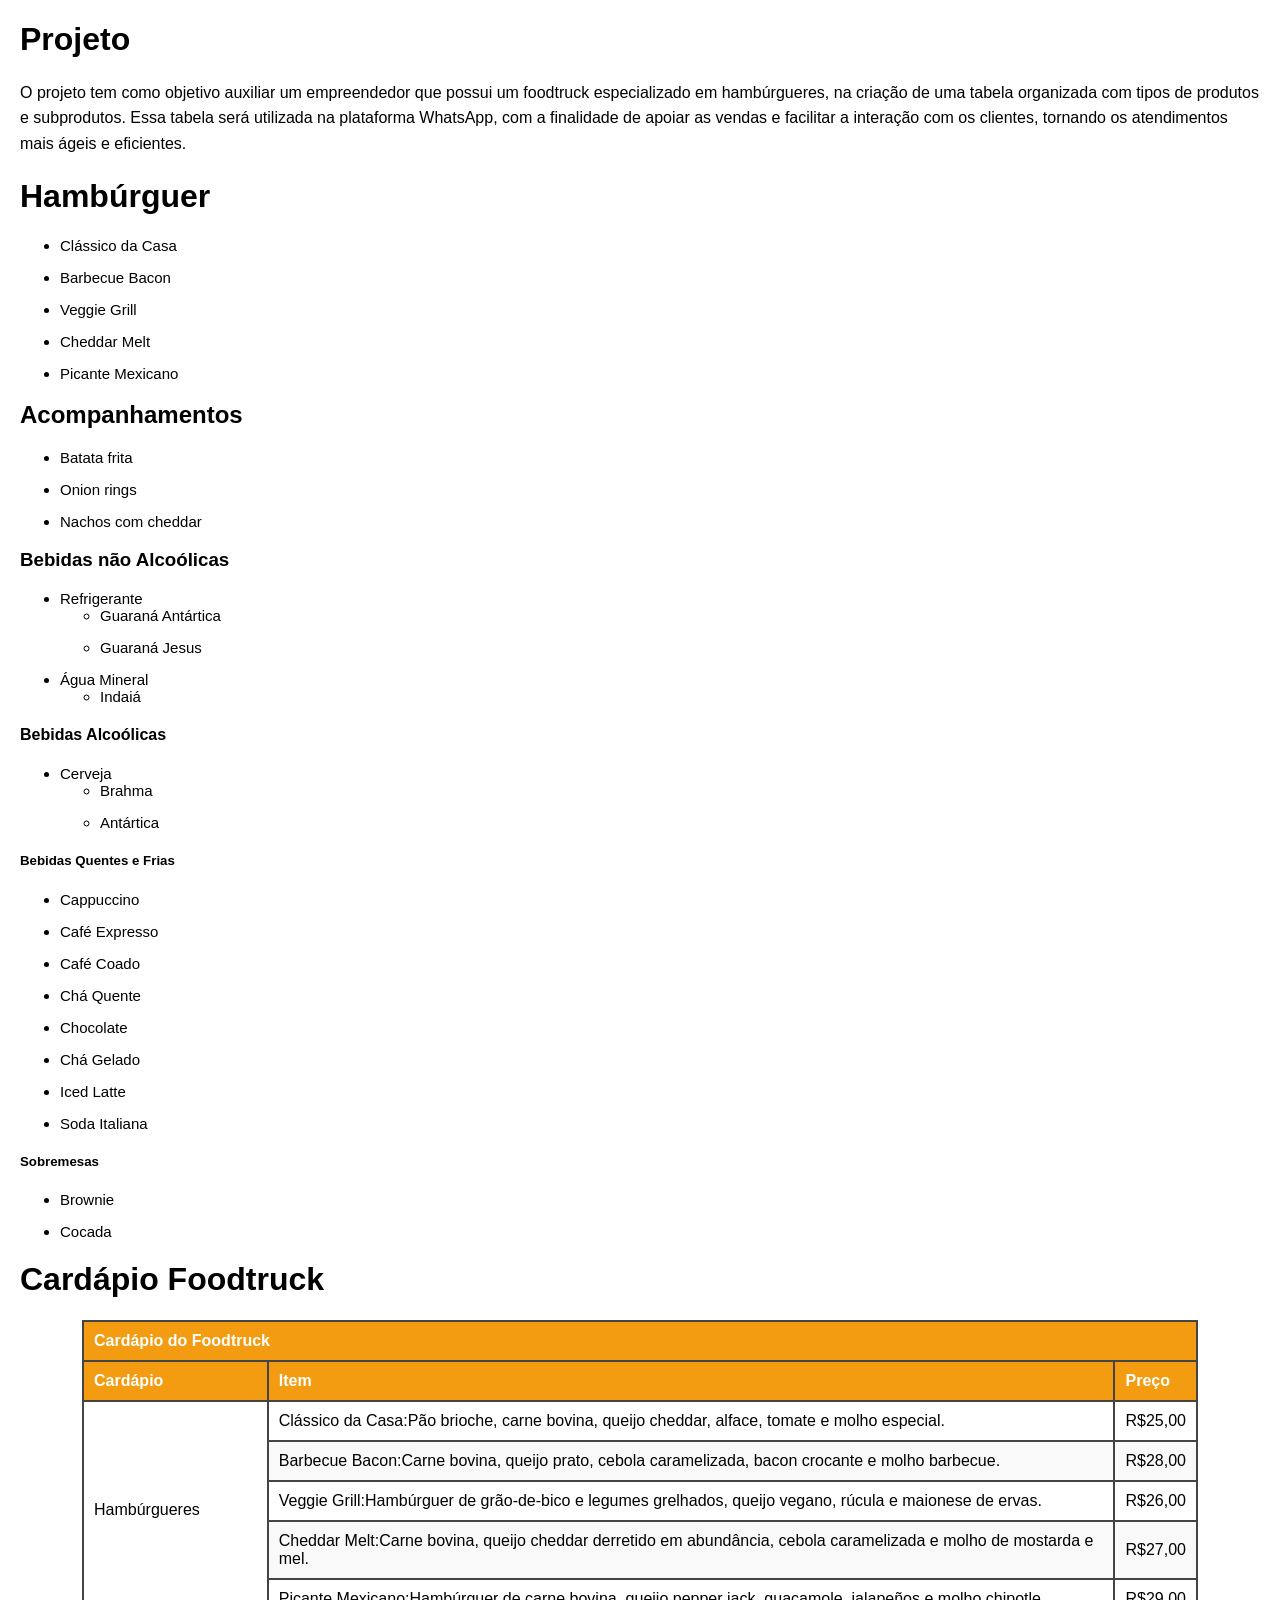
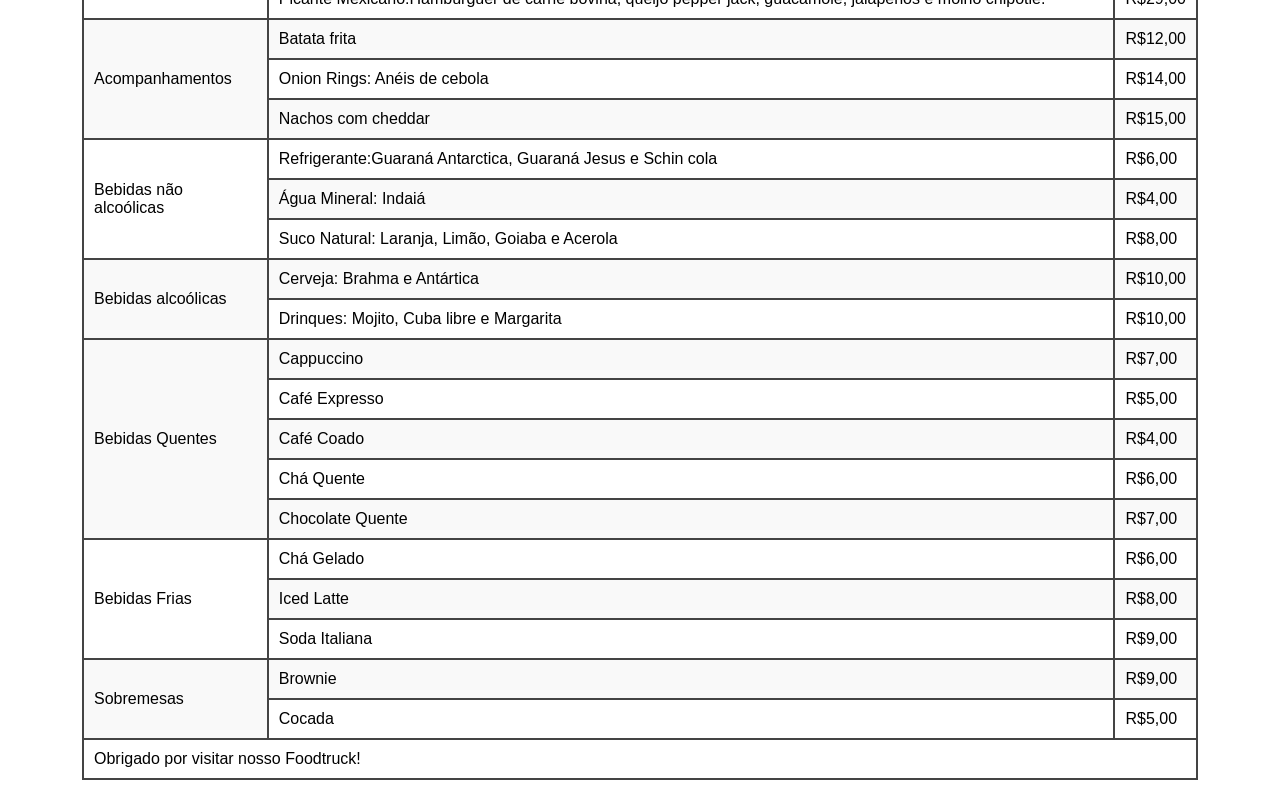
==== index.html @ adc03955 "Update index.html" ====
<!DOCTYPE html>
<html lang="pt-br">
<head>
    <meta charset="UTF-8">
    <meta name="viewport" content="width=device-width, initial-scale=1.0">
    <title>Meu projeto</title>
    <link rel="stylesheet" href="index.css">
</head>
<body>
    <h1>Projeto</h1>
    <div>
        <p>O projeto tem como objetivo auxiliar um empreendedor que possui um foodtruck especializado em hambúrgueres, na criação de uma tabela organizada com tipos de produtos e subprodutos. Essa tabela será utilizada na plataforma WhatsApp, com a finalidade de apoiar as vendas e facilitar a interação com os clientes, tornando os atendimentos mais ágeis e eficientes.</p>
    </div>

    <div>
        <h1>Hambúrguer</h1>
        <ul>
            <li>Clássico da Casa</li>
            <li>Barbecue Bacon</li>
            <li>Veggie Grill</li>
            <li>Cheddar Melt</li>
            <li>Picante Mexicano</li>
        </ul>
    </div>

    <div>
        <h2>Acompanhamentos</h2>
        <ul>
            <li>Batata frita</li>
            <li>Onion rings</li>
            <li>Nachos com cheddar</li>
        </ul>
    </div>

    <div>
        <h3>Bebidas não Alcoólicas</h3>
        <ul>
            <li>Refrigerante
                <ul>
                    <li>Guaraná Antártica</li>
                    <li>Guaraná Jesus</li>
                </ul>
            </li>
            <li>Água Mineral
                <ul>
                    <li>Indaiá</li>
                </ul>
            </li>
        </ul>
    </div>

    <div>
        <h4>Bebidas Alcoólicas</h4>
        <ul>
            <li>Cerveja
                <ul>
                    <li>Brahma</li>
                    <li>Antártica</li>
                </ul>
            </li>
        </ul>
    </div>

    <div>
        <h5>Bebidas Quentes e Frias</h5>
        <ul>
            <li>Cappuccino</li>
            <li>Café Expresso</li>
            <li>Café Coado</li>
            <li>Chá Quente</li>
            <li>Chocolate</li>
            <li>Chá Gelado</li>
            <li>Iced Latte</li>
            <li>Soda Italiana</li>
        </ul>
    </div>

    <div>
        <h5>Sobremesas</h5>
        <ul>
            <li>Brownie</li>
            <li>Cocada</li>
        </ul>
    </div>

    <h1>Cardápio Foodtruck</h1>
<table border="1" cellpadding="8" cellspacing="0" width="100%">
    <thead>
        <tr>
            <th colspan="3">Cardápio do Foodtruck</th>
        </tr>
        <tr>
            <th>Cardápio</th>
            <th>Item</th>
            <th>Preço</th>
        </tr>
    </thead>
    <tbody>
        <tr>
            <td rowspan="5">Hambúrgueres</td>
            <td>Clássico da Casa:Pão brioche, carne bovina, queijo cheddar, alface, tomate e molho especial.</td>
            <td>R$25,00</td>
        </tr>
        <tr><td>Barbecue Bacon:Carne bovina, queijo prato, cebola caramelizada, bacon crocante e molho barbecue.</td>
        <td>R$28,00</td></tr>
        <tr><td>Veggie Grill:Hambúrguer de grão-de-bico e legumes grelhados, queijo vegano, rúcula e maionese de ervas.</td>
        <td>R$26,00</td></tr>
        <tr><td>Cheddar Melt:Carne bovina, queijo cheddar derretido em abundância, cebola caramelizada e molho de mostarda e mel.</td>
        <td>R$27,00</td></tr>
        <tr><td>Picante Mexicano:Hambúrguer de carne bovina, queijo pepper jack, guacamole, jalapeños e molho chipotle.</td>
         <td>R$29,00</td></tr>
        <tr>
         <td rowspan="3">Acompanhamentos</td>
            <td>Batata frita</td>
            <td>R$12,00</td>
        </tr>
        <tr><td>Onion Rings: Anéis de cebola</td>
            <td>R$14,00</td></tr>
        <tr><td>Nachos com cheddar</td>
            <td>R$15,00</td></tr>
                <tr>
            <td rowspan="3">Bebidas não alcoólicas</td>
            <td>Refrigerante:Guaraná Antarctica, Guaraná Jesus e Schin cola</td>
            <td>R$6,00</td>
        </tr>
        <tr><td>Água Mineral: Indaiá</td>
            <td>R$4,00</td></tr>
        <tr><td>Suco Natural: Laranja, Limão, Goiaba e Acerola</td>
            <td>R$8,00</td></tr>
        
        
        <tr>
            <td rowspan="2">Bebidas alcoólicas</td>
            <td>Cerveja: Brahma e Antártica</td>
            <td>R$10,00</td>
        </tr>
        <tr><td>Drinques: Mojito, Cuba libre e Margarita</td>
            <td>R$10,00</td></tr>

            <tr>
            <td rowspan="5">Bebidas Quentes</td>
            <td>Cappuccino</td>
            <td>R$7,00</td>
        </tr>
        <tr><td>Café Expresso</td>
            <td>R$5,00</td></tr>
        <tr><td>Café Coado</td>
            <td>R$4,00</td></tr>
        <tr><td>Chá Quente</td>
            <td>R$6,00</td></tr>
        <tr><td>Chocolate Quente</td>
            <td>R$7,00</td></tr>

            <tr>
            <td rowspan="3">Bebidas Frias</td>
            <td>Chá Gelado</td>
            <td>R$6,00</td>
        </tr>
        <tr><td>Iced Latte</td>
            <td>R$8,00</td></tr>
        <tr><td>Soda Italiana</td>
            <td>R$9,00</td></tr>

            <tr>
            <td rowspan="2">Sobremesas</td>
            <td>Brownie</td>
            <td>R$9,00</td>
        </tr>
        <tr><td>Cocada</td>
            <td>R$5,00</td></tr>
    </tbody>
    <tfoot>
        <tr>
            <td colspan="3">Obrigado por visitar nosso Foodtruck!</td>
        </tr>
    </tfoot>
</table>

</body>
</html>
---- index.css ----
body {
  font-family: Arial, Helvetica, sans-serif; 
  background-color:white; 
  margin: 20px;
  color: #000000; 
}


{h1, h2, h3, h4, h5 
  font-family: 'Trebuchet MS', Arial, sans-serif; 
  font-size: 18px;
  color: #2c3e50; 
  text-transform: uppercase; 
  margin-bottom: 10px; 
}


p {
  font-size: 16px;
  line-height: 1.6;
  margin-bottom: 15px;
}


li {
  font-size: 15px;
  margin-bottom: 15px;
}

/* Tabelas */
table {
  width: 90%;
  margin: 20px auto;
  border-collapse: collapse; 
  font-size: 16px;
}

th, td {
  border: 2px solid #444; 
  padding: 10px;
  text-align: left;
}

th {
  background-color: #f39c12;
  color: #fff;
  font-weight: bold;
}

tr:nth-child(even) {
  background-color: #f9f9f9; 
}

tr:hover {
  background-color: #ffeaa7; 
}
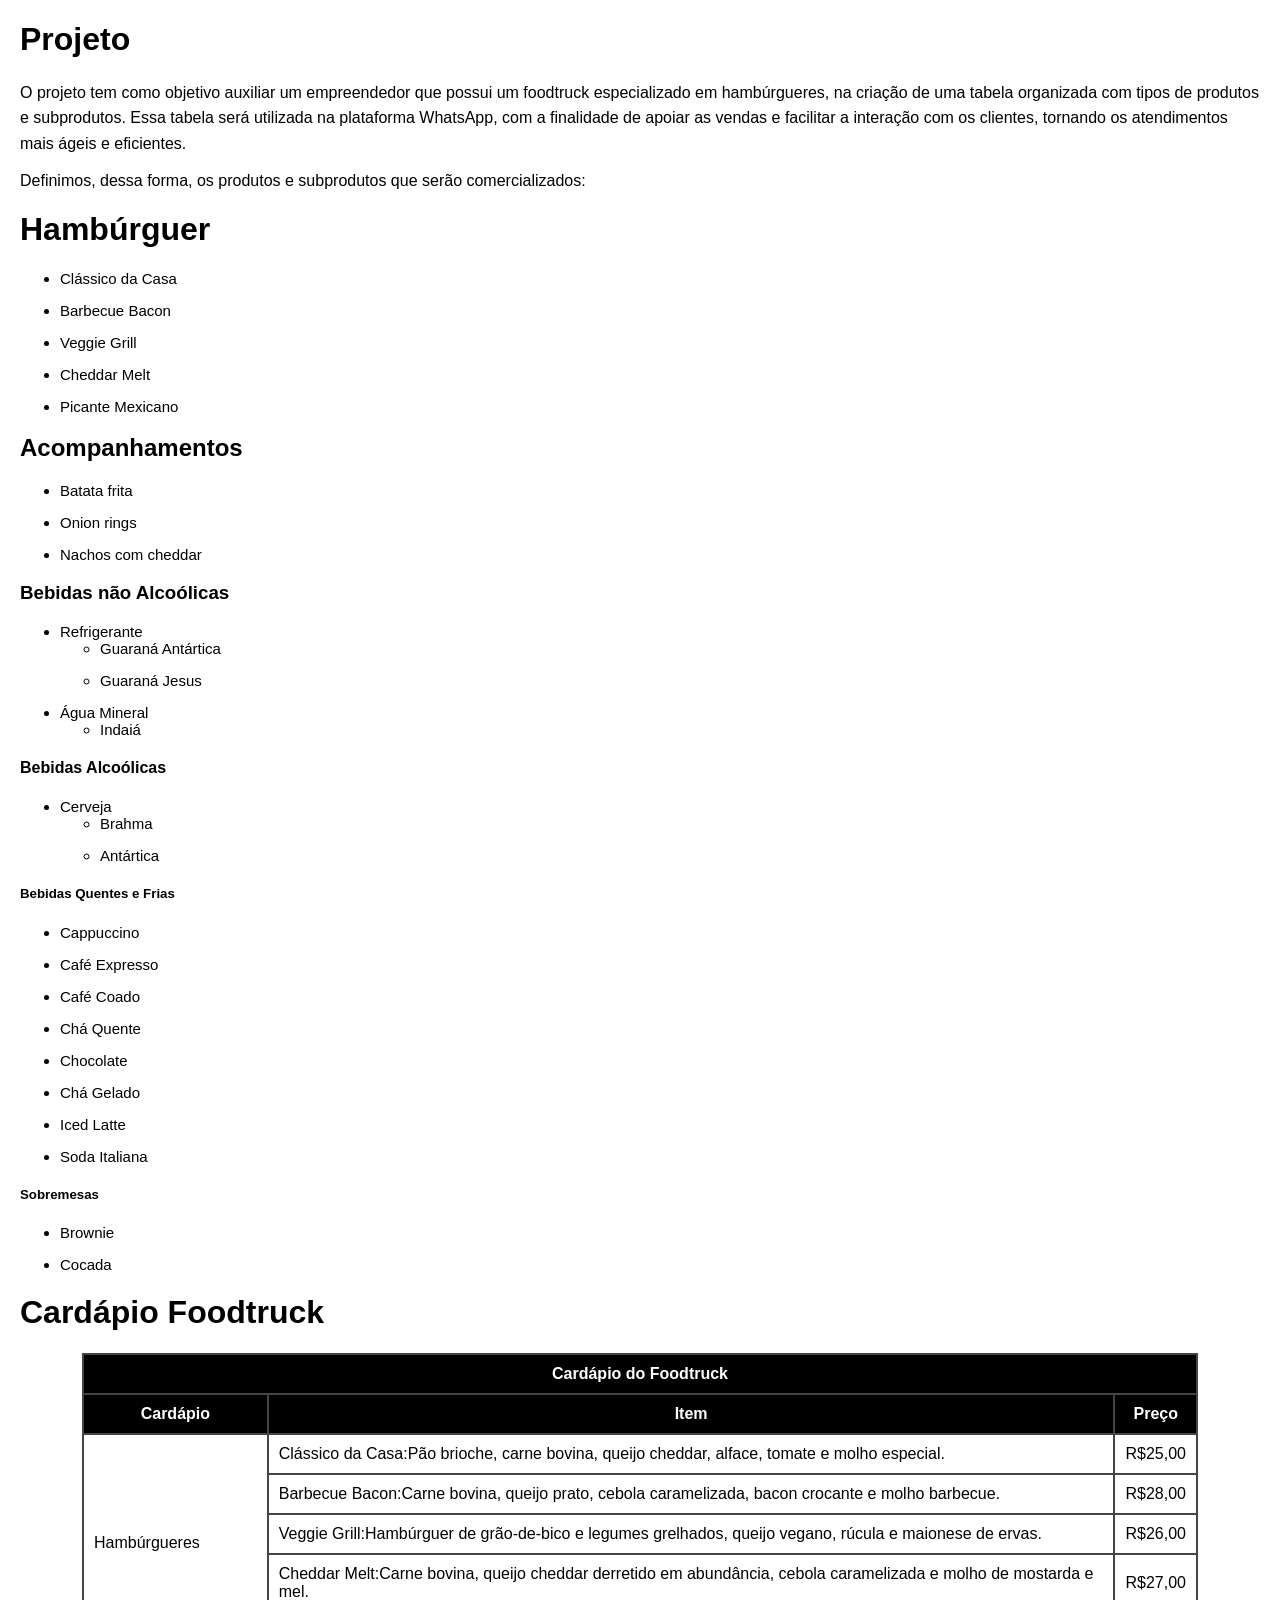
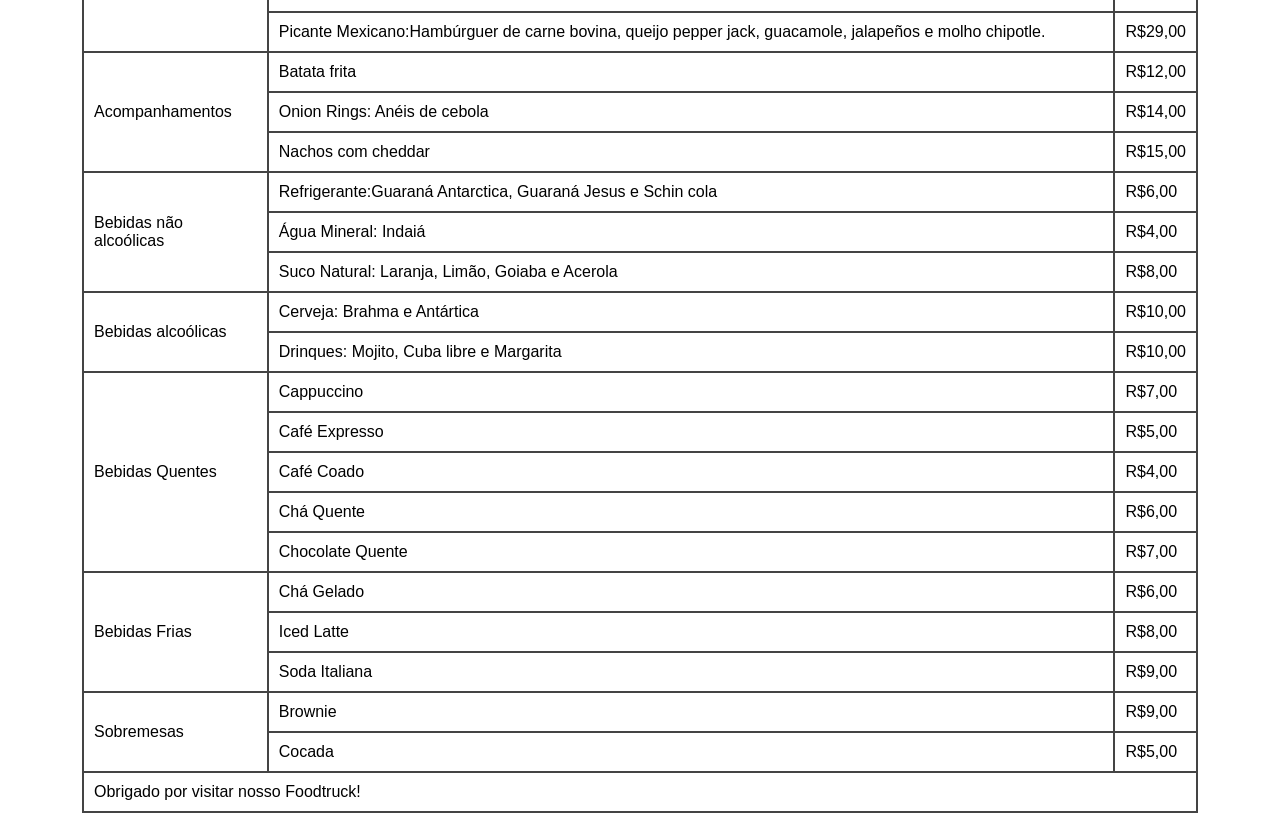
==== commit c69c135d: "Update index.html" ====
--- a/index.html
+++ b/index.html
@@ -11,7 +11,9 @@
     <div>
         <p>O projeto tem como objetivo auxiliar um empreendedor que possui um foodtruck especializado em hambúrgueres, na criação de uma tabela organizada com tipos de produtos e subprodutos. Essa tabela será utilizada na plataforma WhatsApp, com a finalidade de apoiar as vendas e facilitar a interação com os clientes, tornando os atendimentos mais ágeis e eficientes.</p>
     </div>
-
+    <div>
+        Definimos, dessa forma, os produtos e subprodutos que serão comercializados:
+    </div>
     <div>
         <h1>Hambúrguer</h1>
         <ul>
--- a/index.css
+++ b/index.css
@@ -35,20 +35,26 @@
   font-size: 16px;
 }
 
-th, td {
+th {
   border: 2px solid #444; 
   padding: 10px;
-  text-align: left;
+  text-align: center; 
+}
+
+td {
+  border: 2px solid #444; 
+  padding: 10px;
+  text-align: left;   
 }
 
 th {
-  background-color: #f39c12;
+  background-color: #000;
   color: #fff;
   font-weight: bold;
 }
 
 tr:nth-child(even) {
-  background-color: #f9f9f9; 
+  background-color: #tranparent; 
 }
 
 tr:hover {
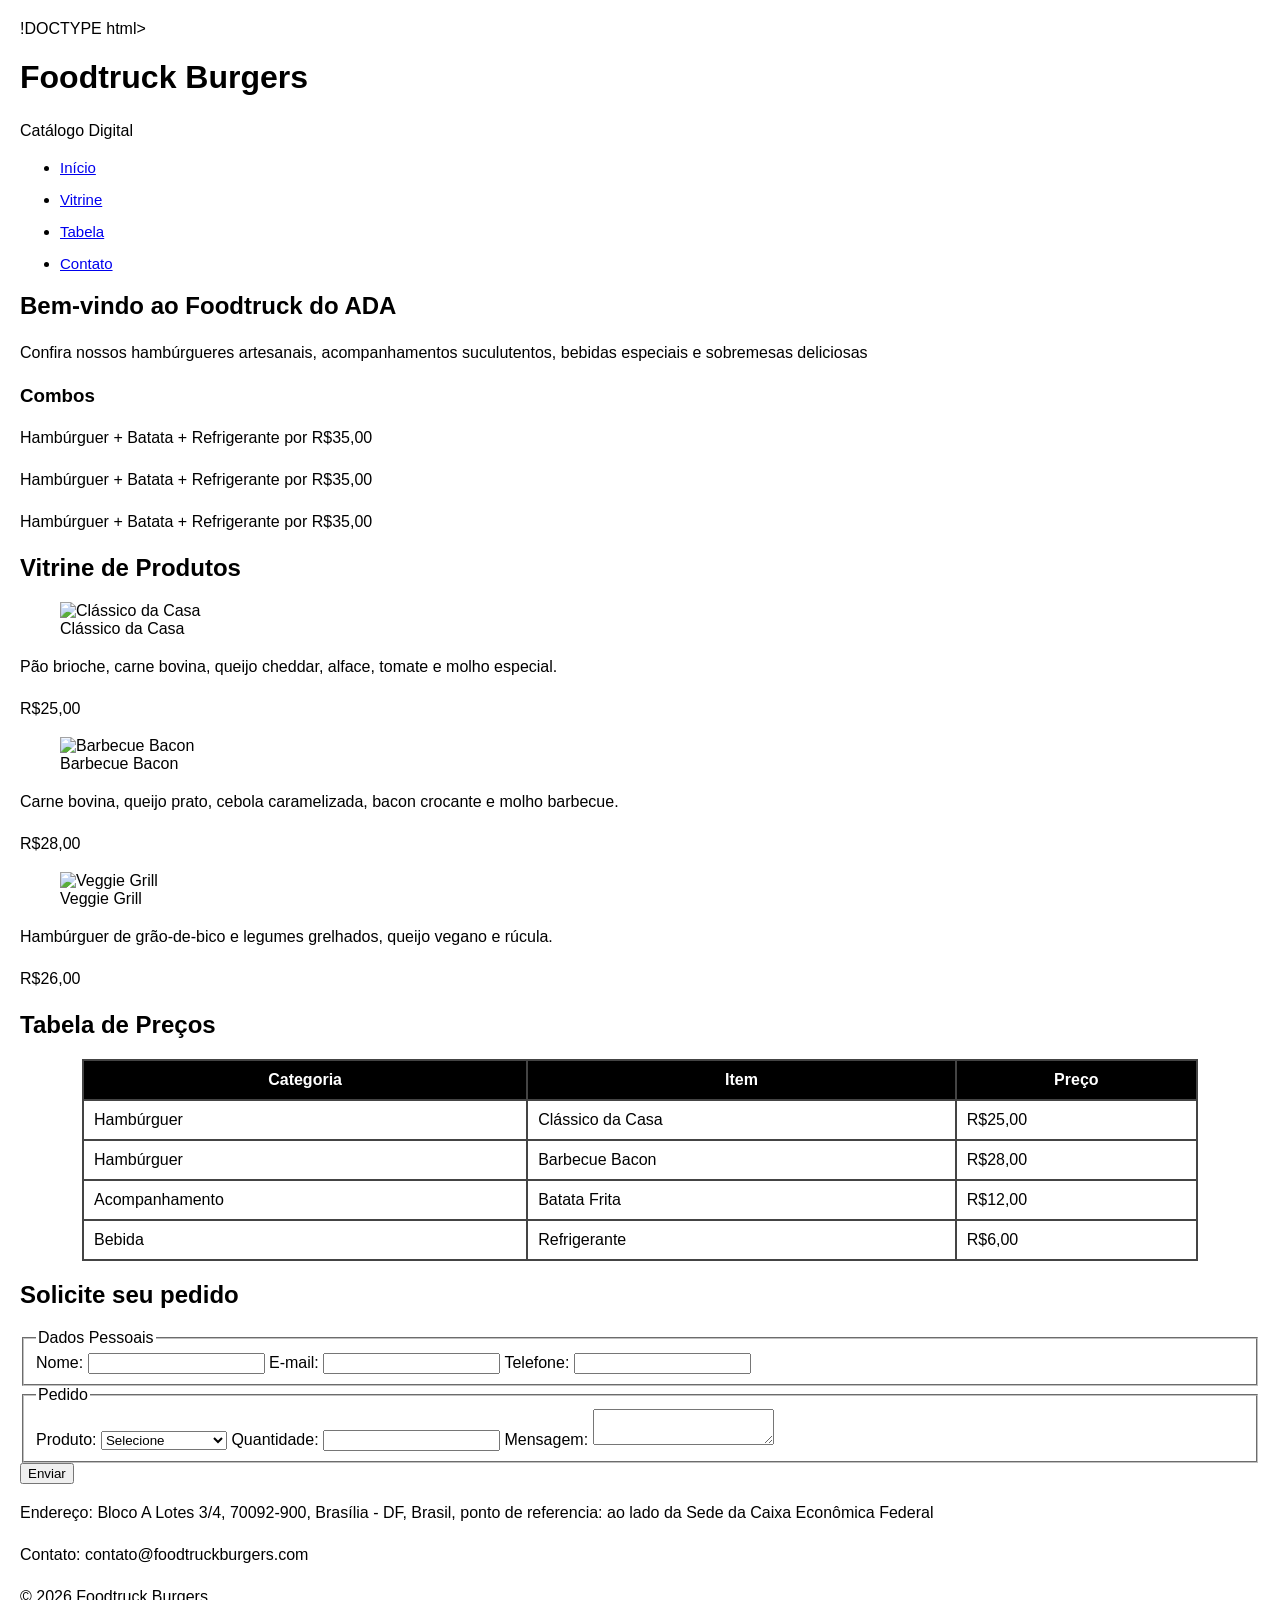
==== commit e397e687: "Update index.html" ====
--- a/index.html
+++ b/index.html
@@ -1,182 +1,148 @@
-<!DOCTYPE html>
-<html lang="pt-br">
+!DOCTYPE html>
+<html lang="pt-BR">
 <head>
-    <meta charset="UTF-8">
-    <meta name="viewport" content="width=device-width, initial-scale=1.0">
-    <title>Meu projeto</title>
-    <link rel="stylesheet" href="index.css">
+  <meta charset="UTF-8">
+  <meta name="viewport" content="width=device-width, initial-scale=1.0">
+  <meta name="description" content="Catálogo digital do Foodtruck Burgers. Confira hambúrgueres, acompanhamentos, bebidas e sobremesas.">
+  <title>Catálogo Digital - Foodtruck Burgers</title>
+  <link rel="stylesheet" href="index.css">
 </head>
 <body>
-    <h1>Projeto</h1>
-    <div>
-        <p>O projeto tem como objetivo auxiliar um empreendedor que possui um foodtruck especializado em hambúrgueres, na criação de uma tabela organizada com tipos de produtos e subprodutos. Essa tabela será utilizada na plataforma WhatsApp, com a finalidade de apoiar as vendas e facilitar a interação com os clientes, tornando os atendimentos mais ágeis e eficientes.</p>
-    </div>
-    <div>
-        Definimos, dessa forma, os produtos e subprodutos que serão comercializados:
-    </div>
-    <div>
-        <h1>Hambúrguer</h1>
-        <ul>
-            <li>Clássico da Casa</li>
-            <li>Barbecue Bacon</li>
-            <li>Veggie Grill</li>
-            <li>Cheddar Melt</li>
-            <li>Picante Mexicano</li>
-        </ul>
-    </div>
+  <header>
+    <h1>Foodtruck Burgers</h1>
+    <p>Catálogo Digital</p>
+  </header>
 
-    <div>
-        <h2>Acompanhamentos</h2>
-        <ul>
-            <li>Batata frita</li>
-            <li>Onion rings</li>
-            <li>Nachos com cheddar</li>
-        </ul>
-    </div>
+  <nav>
+    <ul>
+      <li><a href="#inicio">Início</a></li>
+      <li><a href="#vitrine">Vitrine</a></li>
+      <li><a href="#tabela">Tabela</a></li>
+      <li><a href="#contato">Contato</a></li>
+    </ul>
+  </nav>
 
-    <div>
-        <h3>Bebidas não Alcoólicas</h3>
-        <ul>
-            <li>Refrigerante
-                <ul>
-                    <li>Guaraná Antártica</li>
-                    <li>Guaraná Jesus</li>
-                </ul>
-            </li>
-            <li>Água Mineral
-                <ul>
-                    <li>Indaiá</li>
-                </ul>
-            </li>
-        </ul>
-    </div>
+  <main>
+    <section id="inicio">
+      <h2>Bem-vindo ao Foodtruck do ADA</h2>
+      <p>Confira nossos hambúrgueres artesanais, acompanhamentos suculutentos, bebidas especiais e sobremesas deliciosas </p>
+    </section>
 
-    <div>
-        <h4>Bebidas Alcoólicas</h4>
-        <ul>
-            <li>Cerveja
-                <ul>
-                    <li>Brahma</li>
-                    <li>Antártica</li>
-                </ul>
-            </li>
-        </ul>
-    </div>
+    <aside>
+      <h3>Combos</h3>
+      <p>Hambúrguer + Batata + Refrigerante por R$35,00</p>
+      <p>Hambúrguer + Batata + Refrigerante por R$35,00</p>
+      <p>Hambúrguer + Batata + Refrigerante por R$35,00</p>
+    </aside>
+    </aside>
 
-    <div>
-        <h5>Bebidas Quentes e Frias</h5>
-        <ul>
-            <li>Cappuccino</li>
-            <li>Café Expresso</li>
-            <li>Café Coado</li>
-            <li>Chá Quente</li>
-            <li>Chocolate</li>
-            <li>Chá Gelado</li>
-            <li>Iced Latte</li>
-            <li>Soda Italiana</li>
-        </ul>
-    </div>
+    <section id="vitrine">
+      <h2>Vitrine de Produtos</h2>
+      <div class="produtos">
+        <article class="card">
+          <figure>
+            <img src="img/classico.jpg.webp" alt="Clássico da Casa">
+            <figcaption>Clássico da Casa</figcaption>
+          </figure>
+          <p>Pão brioche, carne bovina, queijo cheddar, alface, tomate e molho especial.</p>
+          <p class="preco">R$25,00</p>
+        </article>
+        <article class="card">
+          <figure>
+            <img src="img/classico.jpg.webp" alt="Barbecue Bacon">
+            <figcaption>Barbecue Bacon</figcaption>
+          </figure>
+          <p>Carne bovina, queijo prato, cebola caramelizada, bacon crocante e molho barbecue.</p>
+          <p class="preco">R$28,00</p>
+        </article>
+        <article class="card">
+          <figure>
+            <img src="img/classico.jpg.webp" alt="Veggie Grill">
+            <figcaption>Veggie Grill</figcaption>
+          </figure>
+          <p>Hambúrguer de grão-de-bico e legumes grelhados, queijo vegano e rúcula.</p>
+          <p class="preco">R$26,00</p>
+        </article>
+        <!-- Adicione mais cards até ter pelo menos 6 -->
+      </div>
+    </section>
 
-    <div>
-        <h5>Sobremesas</h5>
-        <ul>
-            <li>Brownie</li>
-            <li>Cocada</li>
-        </ul>
-    </div>
-
-    <h1>Cardápio Foodtruck</h1>
-<table border="1" cellpadding="8" cellspacing="0" width="100%">
-    <thead>
-        <tr>
-            <th colspan="3">Cardápio do Foodtruck</th>
-        </tr>
-        <tr>
-            <th>Cardápio</th>
+    <section id="tabela">
+      <h2>Tabela de Preços</h2>
+      <table>
+        <thead>
+          <tr>
+            <th>Categoria</th>
             <th>Item</th>
             <th>Preço</th>
-        </tr>
-    </thead>
-    <tbody>
-        <tr>
-            <td rowspan="5">Hambúrgueres</td>
-            <td>Clássico da Casa:Pão brioche, carne bovina, queijo cheddar, alface, tomate e molho especial.</td>
+          </tr>
+        </thead>
+        <tbody>
+          <tr>
+            <td>Hambúrguer</td>
+            <td>Clássico da Casa</td>
             <td>R$25,00</td>
-        </tr>
-        <tr><td>Barbecue Bacon:Carne bovina, queijo prato, cebola caramelizada, bacon crocante e molho barbecue.</td>
-        <td>R$28,00</td></tr>
-        <tr><td>Veggie Grill:Hambúrguer de grão-de-bico e legumes grelhados, queijo vegano, rúcula e maionese de ervas.</td>
-        <td>R$26,00</td></tr>
-        <tr><td>Cheddar Melt:Carne bovina, queijo cheddar derretido em abundância, cebola caramelizada e molho de mostarda e mel.</td>
-        <td>R$27,00</td></tr>
-        <tr><td>Picante Mexicano:Hambúrguer de carne bovina, queijo pepper jack, guacamole, jalapeños e molho chipotle.</td>
-         <td>R$29,00</td></tr>
-        <tr>
-         <td rowspan="3">Acompanhamentos</td>
-            <td>Batata frita</td>
+          </tr>
+          <tr>
+            <td>Hambúrguer</td>
+            <td>Barbecue Bacon</td>
+            <td>R$28,00</td>
+          </tr>
+          <tr>
+            <td>Acompanhamento</td>
+            <td>Batata Frita</td>
             <td>R$12,00</td>
-        </tr>
-        <tr><td>Onion Rings: Anéis de cebola</td>
-            <td>R$14,00</td></tr>
-        <tr><td>Nachos com cheddar</td>
-            <td>R$15,00</td></tr>
-                <tr>
-            <td rowspan="3">Bebidas não alcoólicas</td>
-            <td>Refrigerante:Guaraná Antarctica, Guaraná Jesus e Schin cola</td>
+          </tr>
+          <tr>
+            <td>Bebida</td>
+            <td>Refrigerante</td>
             <td>R$6,00</td>
-        </tr>
-        <tr><td>Água Mineral: Indaiá</td>
-            <td>R$4,00</td></tr>
-        <tr><td>Suco Natural: Laranja, Limão, Goiaba e Acerola</td>
-            <td>R$8,00</td></tr>
-        
-        
-        <tr>
-            <td rowspan="2">Bebidas alcoólicas</td>
-            <td>Cerveja: Brahma e Antártica</td>
-            <td>R$10,00</td>
-        </tr>
-        <tr><td>Drinques: Mojito, Cuba libre e Margarita</td>
-            <td>R$10,00</td></tr>
+          </tr>
+        </tbody>
+      </table>
+    </section>
 
-            <tr>
-            <td rowspan="5">Bebidas Quentes</td>
-            <td>Cappuccino</td>
-            <td>R$7,00</td>
-        </tr>
-        <tr><td>Café Expresso</td>
-            <td>R$5,00</td></tr>
-        <tr><td>Café Coado</td>
-            <td>R$4,00</td></tr>
-        <tr><td>Chá Quente</td>
-            <td>R$6,00</td></tr>
-        <tr><td>Chocolate Quente</td>
-            <td>R$7,00</td></tr>
+    <section id="contato">
+      <h2>Solicite seu pedido</h2>
+      <form>
+        <fieldset>
+          <legend>Dados Pessoais</legend>
+          <label for="nome">Nome:</label>
+          <input id="nome" type="text" required>
 
-            <tr>
-            <td rowspan="3">Bebidas Frias</td>
-            <td>Chá Gelado</td>
-            <td>R$6,00</td>
-        </tr>
-        <tr><td>Iced Latte</td>
-            <td>R$8,00</td></tr>
-        <tr><td>Soda Italiana</td>
-            <td>R$9,00</td></tr>
+          <label for="email">E-mail:</label>
+          <input id="email" type="email" required>
 
-            <tr>
-            <td rowspan="2">Sobremesas</td>
-            <td>Brownie</td>
-            <td>R$9,00</td>
-        </tr>
-        <tr><td>Cocada</td>
-            <td>R$5,00</td></tr>
-    </tbody>
-    <tfoot>
-        <tr>
-            <td colspan="3">Obrigado por visitar nosso Foodtruck!</td>
-        </tr>
-    </tfoot>
-</table>
+          <label for="telefone">Telefone:</label>
+          <input id="telefone" type="tel">
+        </fieldset>
 
+        <fieldset>
+          <legend>Pedido</legend>
+          <label for="produto">Produto:</label>
+          <select id="produto" required>
+            <option value="">Selecione</option>
+            <option>Clássico da Casa</option>
+            <option>Barbecue Bacon</option>
+            <option>Veggie Grill</option>
+          </select>
+
+          <label for="quantidade">Quantidade:</label>
+          <input id="quantidade" type="number">
+
+          <label for="mensagem">Mensagem:</label>
+          <textarea id="mensagem"></textarea>
+        </fieldset>
+
+        <button type="submit">Enviar</button>
+      </form>
+    </section>
+  </main>
+
+  <footer>
+    <p>Endereço: Bloco A Lotes 3/4, 70092-900, Brasília - DF, Brasil, ponto de referencia: ao lado da Sede da Caixa Econômica Federal</p>
+    <p>Contato: contato@foodtruckburgers.com</p>
+    <p>&copy; 2026 Foodtruck Burgers</p>
+  </footer>
 </body>
 </html>
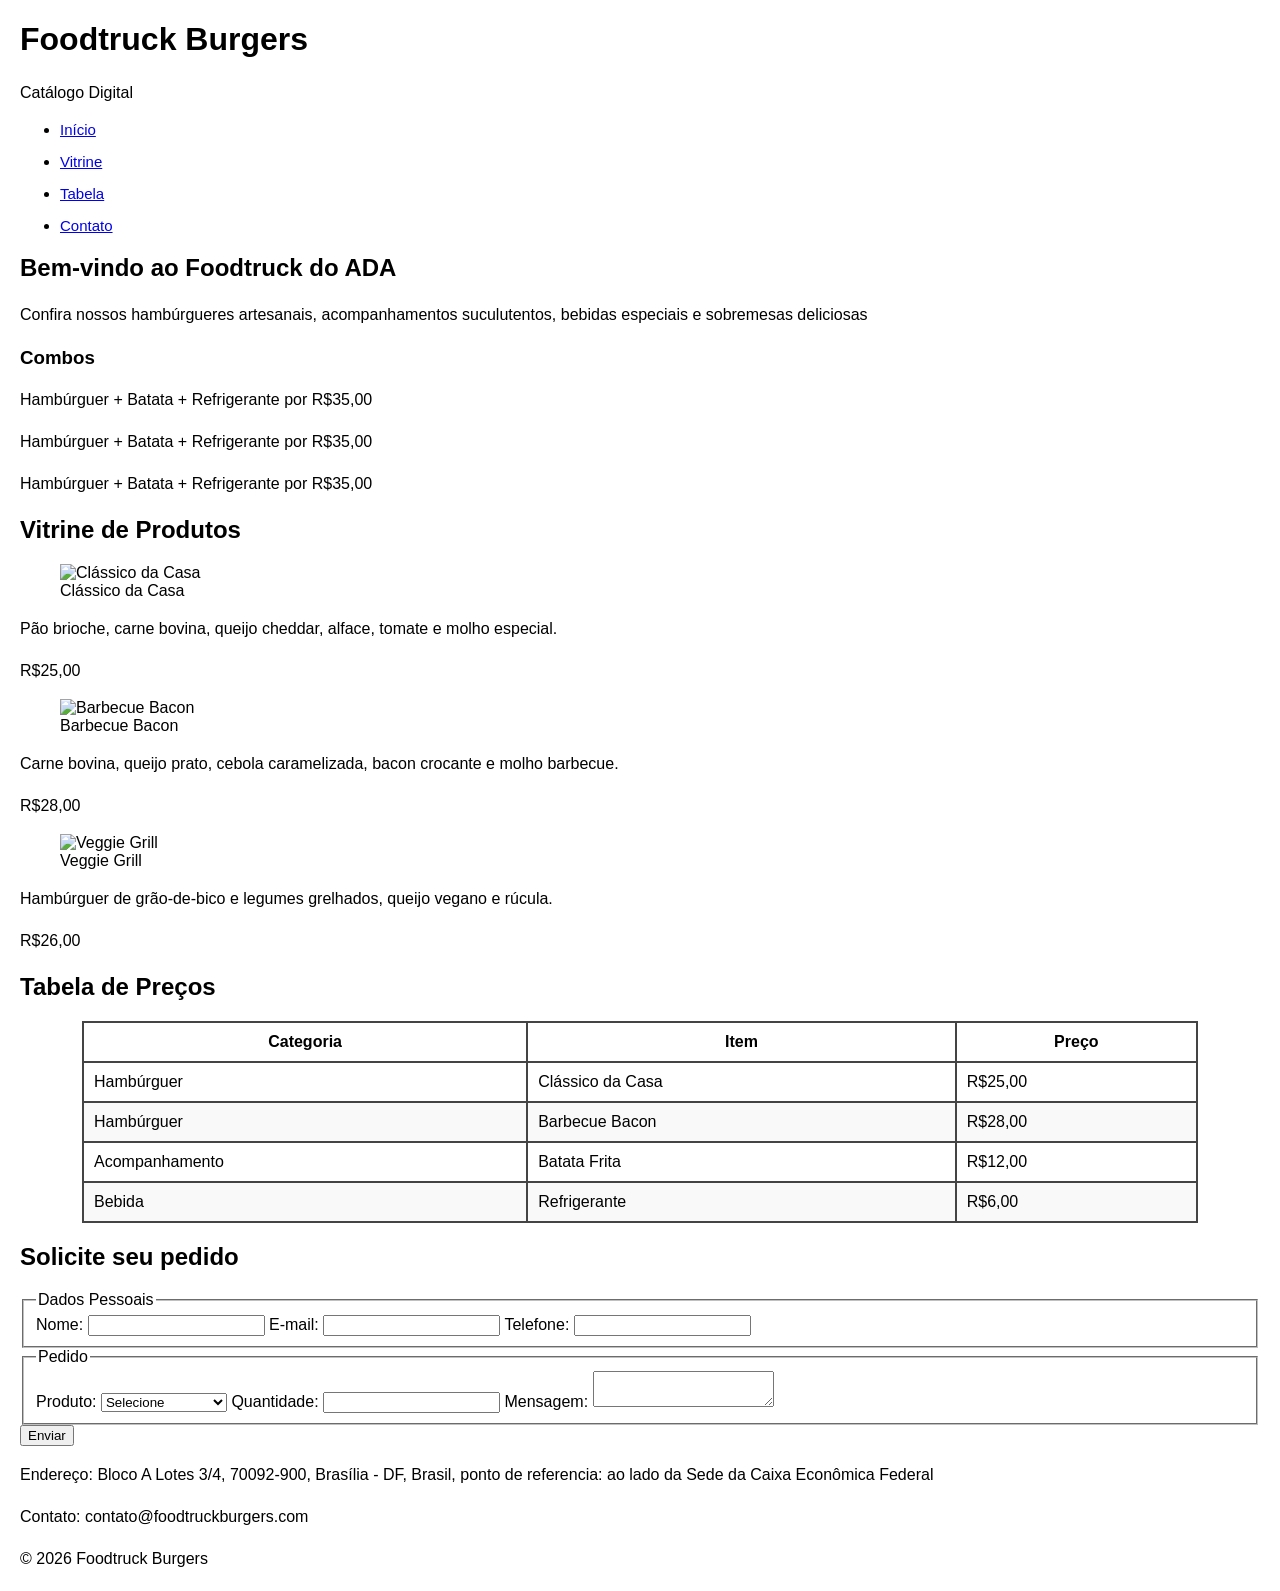
==== commit 059f8e60: "Update index.html" ====
--- a/index.html
+++ b/index.html
@@ -1,4 +1,4 @@
-!DOCTYPE html>
+<!DOCTYPE html>
 <html lang="pt-BR">
 <head>
   <meta charset="UTF-8">
--- a/index.css
+++ b/index.css
@@ -4,7 +4,11 @@
   margin: 20px;
   color: #000000; 
 }
-
+.card img { 
+  width: 150px;
+  height: 150px;
+  object-fit: cover;
+}
 
 {h1, h2, h3, h4, h5 
   font-family: 'Trebuchet MS', Arial, sans-serif; 
@@ -27,7 +31,7 @@
   margin-bottom: 15px;
 }
 
-/* Tabelas */
+
 table {
   width: 90%;
   margin: 20px auto;
@@ -47,14 +51,15 @@
   text-align: left;   
 }
 
-th {
-  background-color: #000;
-  color: #fff;
-  font-weight: bold;
+
+ {
+  background-color: #000; 
+  color: #fff;            
+  font-weight: bold;      
 }
 
 tr:nth-child(even) {
-  background-color: #tranparent; 
+  background-color: #f9f9f9; 
 }
 
 tr:hover {
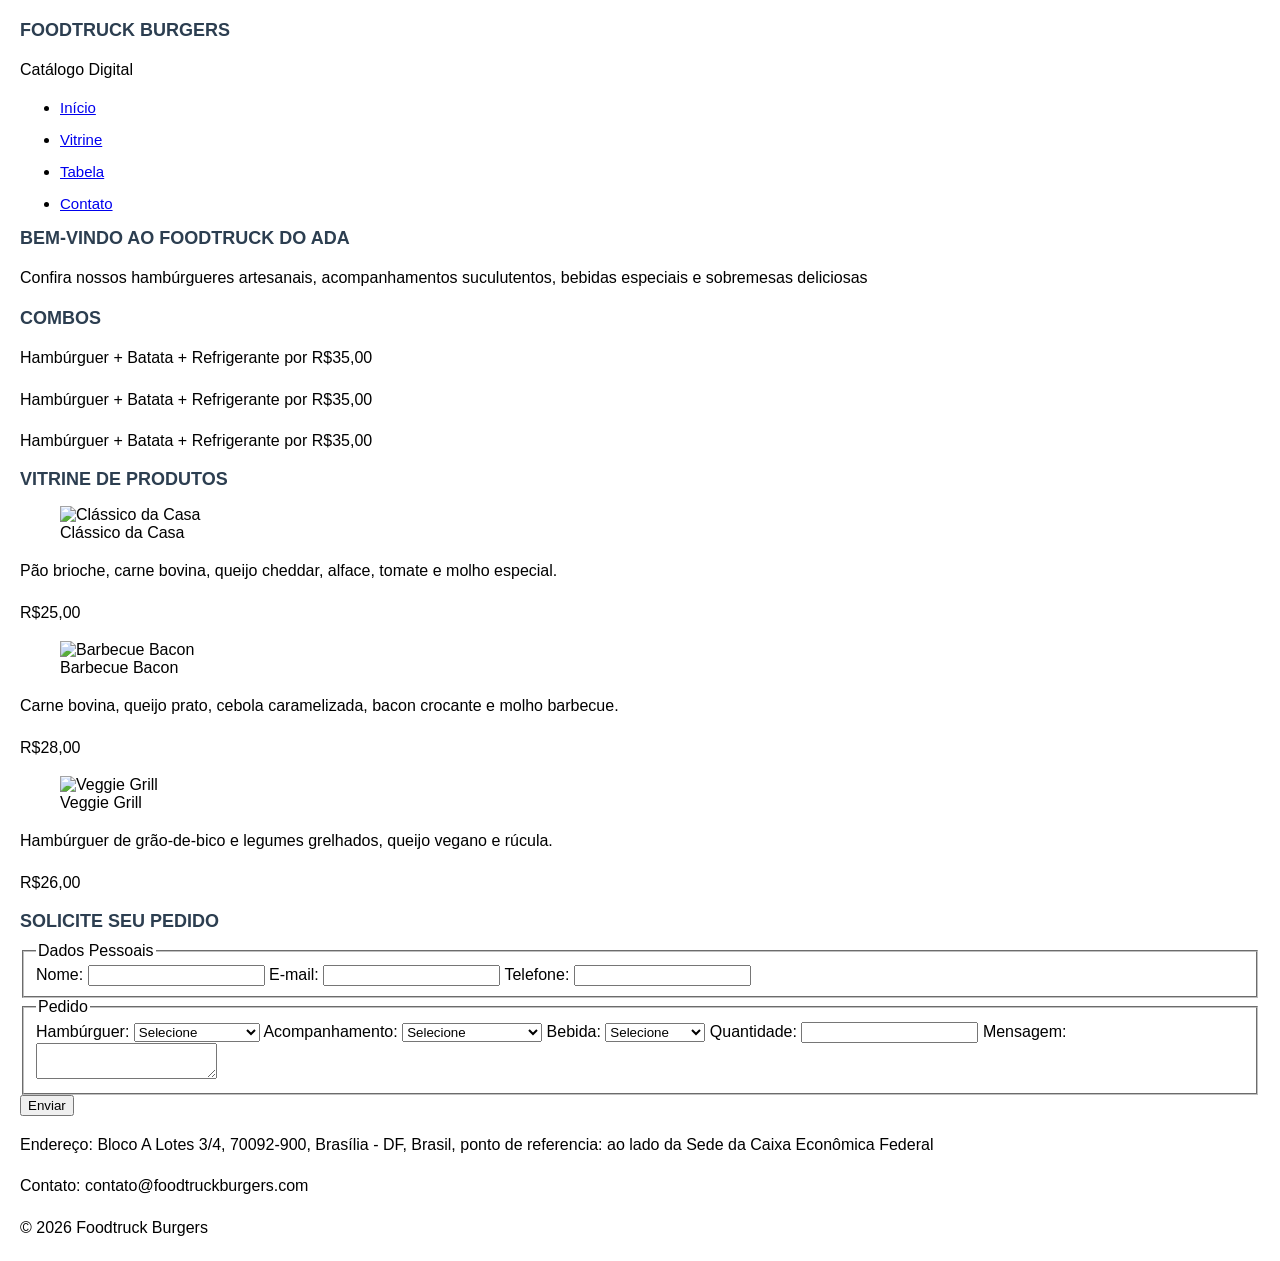
==== commit b0449927: "Update index.html" ====
--- a/index.html
+++ b/index.html
@@ -41,7 +41,7 @@
       <div class="produtos">
         <article class="card">
           <figure>
-            <img src="img/classico.jpg.webp" alt="Clássico da Casa">
+            <img src="img/classico.jpg" alt="Clássico da Casa">
             <figcaption>Clássico da Casa</figcaption>
           </figure>
           <p>Pão brioche, carne bovina, queijo cheddar, alface, tomate e molho especial.</p>
@@ -49,7 +49,7 @@
         </article>
         <article class="card">
           <figure>
-            <img src="img/classico.jpg.webp" alt="Barbecue Bacon">
+            <img src="img/barbecue.jpg" alt="Barbecue Bacon">
             <figcaption>Barbecue Bacon</figcaption>
           </figure>
           <p>Carne bovina, queijo prato, cebola caramelizada, bacon crocante e molho barbecue.</p>
@@ -57,7 +57,7 @@
         </article>
         <article class="card">
           <figure>
-            <img src="img/classico.jpg.webp" alt="Veggie Grill">
+            <img src="img/veggie.jpg" alt="Veggie Grill">
             <figcaption>Veggie Grill</figcaption>
           </figure>
           <p>Hambúrguer de grão-de-bico e legumes grelhados, queijo vegano e rúcula.</p>
@@ -67,76 +67,59 @@
       </div>
     </section>
 
-    <section id="tabela">
-      <h2>Tabela de Preços</h2>
-      <table>
-        <thead>
-          <tr>
-            <th>Categoria</th>
-            <th>Item</th>
-            <th>Preço</th>
-          </tr>
-        </thead>
-        <tbody>
-          <tr>
-            <td>Hambúrguer</td>
-            <td>Clássico da Casa</td>
-            <td>R$25,00</td>
-          </tr>
-          <tr>
-            <td>Hambúrguer</td>
-            <td>Barbecue Bacon</td>
-            <td>R$28,00</td>
-          </tr>
-          <tr>
-            <td>Acompanhamento</td>
-            <td>Batata Frita</td>
-            <td>R$12,00</td>
-          </tr>
-          <tr>
-            <td>Bebida</td>
-            <td>Refrigerante</td>
-            <td>R$6,00</td>
-          </tr>
-        </tbody>
-      </table>
-    </section>
+    <section id="contato">
+  <h2>Solicite seu pedido</h2>
+  <form>
+    <fieldset>
+      <legend>Dados Pessoais</legend>
+      <label for="nome">Nome:</label>
+      <input id="nome" name="nome" type="text" required>
 
-    <section id="contato">
-      <h2>Solicite seu pedido</h2>
-      <form>
-        <fieldset>
-          <legend>Dados Pessoais</legend>
-          <label for="nome">Nome:</label>
-          <input id="nome" type="text" required>
+      <label for="email">E-mail:</label>
+      <input id="email" name="email" type="email" required>
 
-          <label for="email">E-mail:</label>
-          <input id="email" type="email" required>
+      <label for="telefone">Telefone:</label>
+      <input id="telefone" name="telefone" type="tel">
+    </fieldset>
 
-          <label for="telefone">Telefone:</label>
-          <input id="telefone" type="tel">
-        </fieldset>
+    <fieldset>
+      <legend>Pedido</legend>
+      <label for="produto">Hambúrguer:</label>
+      <select id="produto" name="produto" required>
+        <option value="">Selecione</option>
+        <option value="classico">Clássico da Casa</option>
+        <option value="barbecue">Barbecue Bacon</option>
+        <option value="veggie">Veggie Grill</option>
+      </select>
 
-        <fieldset>
-          <legend>Pedido</legend>
-          <label for="produto">Produto:</label>
-          <select id="produto" required>
-            <option value="">Selecione</option>
-            <option>Clássico da Casa</option>
-            <option>Barbecue Bacon</option>
-            <option>Veggie Grill</option>
-          </select>
+      <label for="acompanhamento">Acompanhamento:</label>
+      <select id="acompanhamento" name="acompanhamento">
+        <option value="">Selecione</option>
+        <option value="batata">Batata Frita</option>
+        <option value="batata_grande">Batata Frita Grande</option>
+        <option value="sem">Nenhum</option>
+      </select>
 
-          <label for="quantidade">Quantidade:</label>
-          <input id="quantidade" type="number">
+      <label for="bebida">Bebida:</label>
+      <select id="bebida" name="bebida">
+        <option value="">Selecione</option>
+        <option value="refrigerante">Refrigerante</option>
+        <option value="suco">Suco Natural</option>
+        <option value="agua">Água</option>
+        <option value="sem">Nenhuma</option>
+      </select>
 
-          <label for="mensagem">Mensagem:</label>
-          <textarea id="mensagem"></textarea>
-        </fieldset>
+      <label for="quantidade">Quantidade:</label>
+      <input id="quantidade" name="quantidade" type="number" min="1">
 
-        <button type="submit">Enviar</button>
-      </form>
-    </section>
+      <label for="mensagem">Mensagem:</label>
+      <textarea id="mensagem" name="mensagem"></textarea>
+    </fieldset>
+
+    <button type="submit">Enviar</button>
+  </form>
+</section>
+
   </main>
 
   <footer>
--- a/index.css
+++ b/index.css
@@ -1,16 +1,19 @@
 body {
   font-family: Arial, Helvetica, sans-serif; 
-  background-color:white; 
+  background-color: white; 
   margin: 20px;
   color: #000000; 
 }
+
+/* Imagens dos cards */
 .card img { 
   width: 150px;
   height: 150px;
   object-fit: cover;
 }
 
-{h1, h2, h3, h4, h5 
+/* Títulos */
+h1, h2, h3, h4, h5 {
   font-family: 'Trebuchet MS', Arial, sans-serif; 
   font-size: 18px;
   color: #2c3e50; 
@@ -18,20 +21,20 @@
   margin-bottom: 10px; 
 }
 
-
+/* Parágrafos */
 p {
   font-size: 16px;
   line-height: 1.6;
   margin-bottom: 15px;
 }
 
-
+/* Listas */
 li {
   font-size: 15px;
   margin-bottom: 15px;
 }
 
-
+/* Tabela */
 table {
   width: 90%;
   margin: 20px auto;
@@ -43,6 +46,9 @@
   border: 2px solid #444; 
   padding: 10px;
   text-align: center; 
+  background-color: #000;   /* cabeçalho escuro */
+  color: #fff;              /* texto branco */
+  font-weight: bold;        
 }
 
 td {
@@ -51,17 +57,12 @@
   text-align: left;   
 }
 
-
- {
-  background-color: #000; 
-  color: #fff;            
-  font-weight: bold;      
-}
-
+/* Linhas alternadas */
 tr:nth-child(even) {
   background-color: #f9f9f9; 
 }
 
+/* Efeito hover */
 tr:hover {
   background-color: #ffeaa7; 
 }
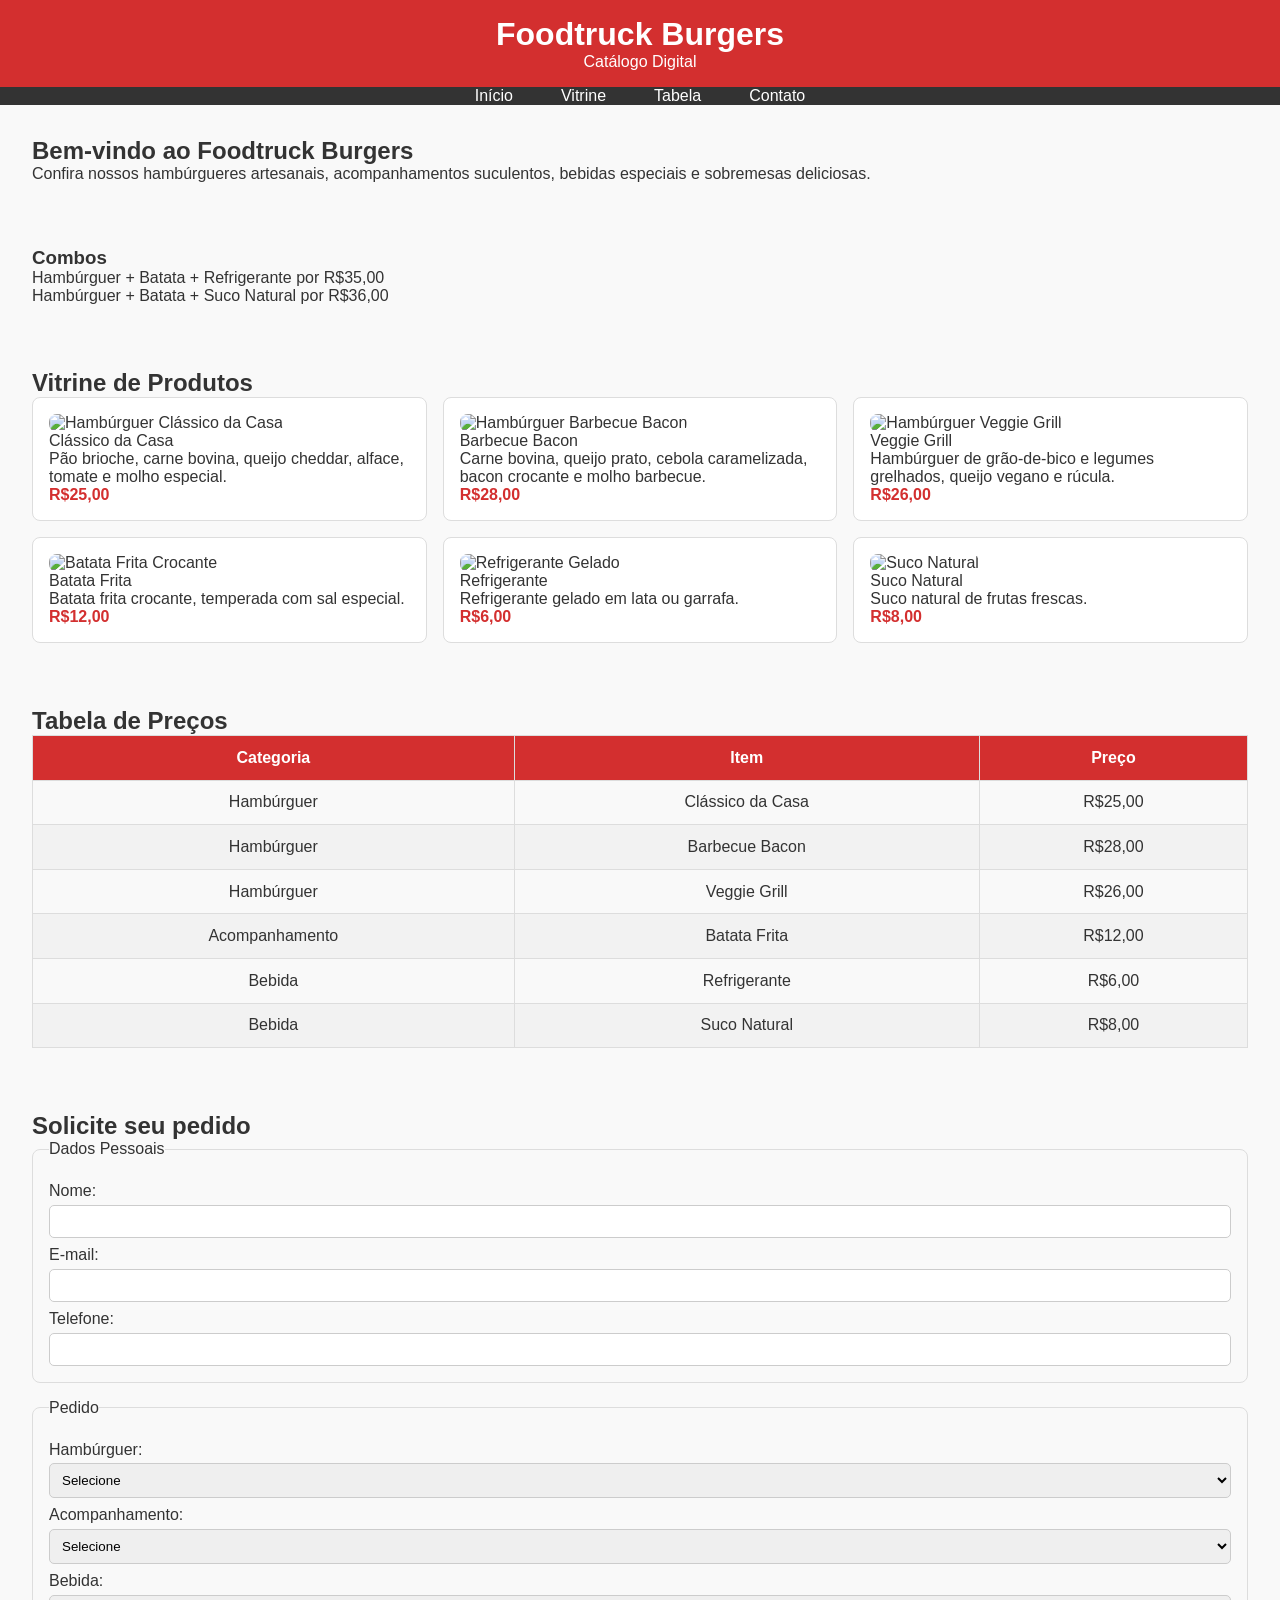
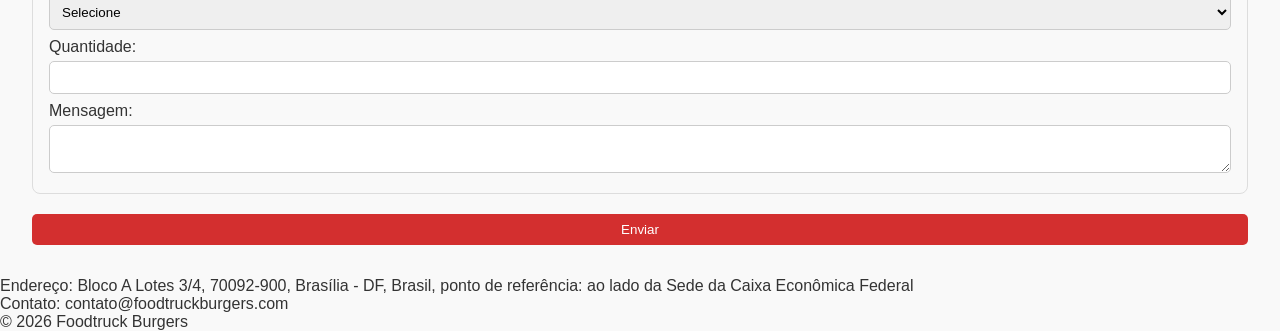
==== commit 303b8117: "Update index.html" ====
--- a/index.html
+++ b/index.html
@@ -24,16 +24,14 @@
 
   <main>
     <section id="inicio">
-      <h2>Bem-vindo ao Foodtruck do ADA</h2>
-      <p>Confira nossos hambúrgueres artesanais, acompanhamentos suculutentos, bebidas especiais e sobremesas deliciosas </p>
+      <h2>Bem-vindo ao Foodtruck Burgers</h2>
+      <p>Confira nossos hambúrgueres artesanais, acompanhamentos suculentos, bebidas especiais e sobremesas deliciosas.</p>
     </section>
 
     <aside>
       <h3>Combos</h3>
       <p>Hambúrguer + Batata + Refrigerante por R$35,00</p>
-      <p>Hambúrguer + Batata + Refrigerante por R$35,00</p>
-      <p>Hambúrguer + Batata + Refrigerante por R$35,00</p>
-    </aside>
+      <p>Hambúrguer + Batata + Suco Natural por R$36,00</p>
     </aside>
 
     <section id="vitrine">
@@ -41,89 +39,136 @@
       <div class="produtos">
         <article class="card">
           <figure>
-            <img src="img/classico.jpg" alt="Clássico da Casa">
+            <img src="img/classico.jpg" alt="Hambúrguer Clássico da Casa">
             <figcaption>Clássico da Casa</figcaption>
           </figure>
           <p>Pão brioche, carne bovina, queijo cheddar, alface, tomate e molho especial.</p>
           <p class="preco">R$25,00</p>
         </article>
+
         <article class="card">
           <figure>
-            <img src="img/barbecue.jpg" alt="Barbecue Bacon">
+            <img src="img/barbecue.jpg" alt="Hambúrguer Barbecue Bacon">
             <figcaption>Barbecue Bacon</figcaption>
           </figure>
           <p>Carne bovina, queijo prato, cebola caramelizada, bacon crocante e molho barbecue.</p>
           <p class="preco">R$28,00</p>
         </article>
+
         <article class="card">
           <figure>
-            <img src="img/veggie.jpg" alt="Veggie Grill">
+            <img src="img/veggie.jpg" alt="Hambúrguer Veggie Grill">
             <figcaption>Veggie Grill</figcaption>
           </figure>
           <p>Hambúrguer de grão-de-bico e legumes grelhados, queijo vegano e rúcula.</p>
           <p class="preco">R$26,00</p>
         </article>
-        <!-- Adicione mais cards até ter pelo menos 6 -->
+
+        <article class="card">
+          <figure>
+            <img src="img/batata.jpg" alt="Batata Frita Crocante">
+            <figcaption>Batata Frita</figcaption>
+          </figure>
+          <p>Batata frita crocante, temperada com sal especial.</p>
+          <p class="preco">R$12,00</p>
+        </article>
+
+        <article class="card">
+          <figure>
+            <img src="img/refrigerante.jpg" alt="Refrigerante Gelado">
+            <figcaption>Refrigerante</figcaption>
+          </figure>
+          <p>Refrigerante gelado em lata ou garrafa.</p>
+          <p class="preco">R$6,00</p>
+        </article>
+
+        <article class="card">
+          <figure>
+            <img src="img/suco.jpg" alt="Suco Natural">
+            <figcaption>Suco Natural</figcaption>
+          </figure>
+          <p>Suco natural de frutas frescas.</p>
+          <p class="preco">R$8,00</p>
+        </article>
       </div>
     </section>
 
+    <section id="tabela">
+      <h2>Tabela de Preços</h2>
+      <table>
+        <thead>
+          <tr>
+            <th>Categoria</th>
+            <th>Item</th>
+            <th>Preço</th>
+          </tr>
+        </thead>
+        <tbody>
+          <tr><td>Hambúrguer</td><td>Clássico da Casa</td><td>R$25,00</td></tr>
+          <tr><td>Hambúrguer</td><td>Barbecue Bacon</td><td>R$28,00</td></tr>
+          <tr><td>Hambúrguer</td><td>Veggie Grill</td><td>R$26,00</td></tr>
+          <tr><td>Acompanhamento</td><td>Batata Frita</td><td>R$12,00</td></tr>
+          <tr><td>Bebida</td><td>Refrigerante</td><td>R$6,00</td></tr>
+          <tr><td>Bebida</td><td>Suco Natural</td><td>R$8,00</td></tr>
+        </tbody>
+      </table>
+    </section>
+
     <section id="contato">
-  <h2>Solicite seu pedido</h2>
-  <form>
-    <fieldset>
-      <legend>Dados Pessoais</legend>
-      <label for="nome">Nome:</label>
-      <input id="nome" name="nome" type="text" required>
+      <h2>Solicite seu pedido</h2>
+      <form>
+        <fieldset>
+          <legend>Dados Pessoais</legend>
+          <label for="nome">Nome:</label>
+          <input id="nome" name="nome" type="text" required>
 
-      <label for="email">E-mail:</label>
-      <input id="email" name="email" type="email" required>
+          <label for="email">E-mail:</label>
+          <input id="email" name="email" type="email" required>
 
-      <label for="telefone">Telefone:</label>
-      <input id="telefone" name="telefone" type="tel">
-    </fieldset>
+          <label for="telefone">Telefone:</label>
+          <input id="telefone" name="telefone" type="tel">
+        </fieldset>
 
-    <fieldset>
-      <legend>Pedido</legend>
-      <label for="produto">Hambúrguer:</label>
-      <select id="produto" name="produto" required>
-        <option value="">Selecione</option>
-        <option value="classico">Clássico da Casa</option>
-        <option value="barbecue">Barbecue Bacon</option>
-        <option value="veggie">Veggie Grill</option>
-      </select>
+        <fieldset>
+          <legend>Pedido</legend>
+          <label for="produto">Hambúrguer:</label>
+          <select id="produto" name="produto" required>
+            <option value="">Selecione</option>
+            <option value="classico">Clássico da Casa</option>
+            <option value="barbecue">Barbecue Bacon</option>
+            <option value="veggie">Veggie Grill</option>
+          </select>
 
-      <label for="acompanhamento">Acompanhamento:</label>
-      <select id="acompanhamento" name="acompanhamento">
-        <option value="">Selecione</option>
-        <option value="batata">Batata Frita</option>
-        <option value="batata_grande">Batata Frita Grande</option>
-        <option value="sem">Nenhum</option>
-      </select>
+          <label for="acompanhamento">Acompanhamento:</label>
+          <select id="acompanhamento" name="acompanhamento">
+            <option value="">Selecione</option>
+            <option value="batata">Batata Frita</option>
+            <option value="sem">Nenhum</option>
+          </select>
 
-      <label for="bebida">Bebida:</label>
-      <select id="bebida" name="bebida">
-        <option value="">Selecione</option>
-        <option value="refrigerante">Refrigerante</option>
-        <option value="suco">Suco Natural</option>
-        <option value="agua">Água</option>
-        <option value="sem">Nenhuma</option>
-      </select>
+          <label for="bebida">Bebida:</label>
+          <select id="bebida" name="bebida">
+            <option value="">Selecione</option>
+            <option value="refrigerante">Refrigerante</option>
+            <option value="suco">Suco Natural</option>
+            <option value="agua">Água</option>
+            <option value="sem">Nenhuma</option>
+          </select>
 
-      <label for="quantidade">Quantidade:</label>
-      <input id="quantidade" name="quantidade" type="number" min="1">
+          <label for="quantidade">Quantidade:</label>
+          <input id="quantidade" name="quantidade" type="number" min="1">
 
-      <label for="mensagem">Mensagem:</label>
-      <textarea id="mensagem" name="mensagem"></textarea>
-    </fieldset>
+          <label for="mensagem">Mensagem:</label>
+          <textarea id="mensagem" name="mensagem"></textarea>
+        </fieldset>
 
-    <button type="submit">Enviar</button>
-  </form>
-</section>
-
+        <button type="submit">Enviar</button>
+      </form>
+    </section>
   </main>
 
   <footer>
-    <p>Endereço: Bloco A Lotes 3/4, 70092-900, Brasília - DF, Brasil, ponto de referencia: ao lado da Sede da Caixa Econômica Federal</p>
+    <p>Endereço: Bloco A Lotes 3/4, 70092-900, Brasília - DF, Brasil, ponto de referência: ao lado da Sede da Caixa Econômica Federal</p>
     <p>Contato: contato@foodtruckburgers.com</p>
     <p>&copy; 2026 Foodtruck Burgers</p>
   </footer>
--- a/index.css
+++ b/index.css
@@ -1,68 +1,142 @@
-body {
-  font-family: Arial, Helvetica, sans-serif; 
-  background-color: white; 
-  margin: 20px;
-  color: #000000; 
+
+* {
+  margin: 0;
+  padding: 0;
+  box-sizing: border-box;
 }
 
-/* Imagens dos cards */
-.card img { 
-  width: 150px;
-  height: 150px;
-  object-fit: cover;
+body {
+  font-family: Arial, sans-serif;
+  background: #f9f9f9;
+  color: #333;
 }
 
-/* Títulos */
-h1, h2, h3, h4, h5 {
-  font-family: 'Trebuchet MS', Arial, sans-serif; 
-  font-size: 18px;
-  color: #2c3e50; 
-  text-transform: uppercase; 
-  margin-bottom: 10px; 
+/* Header */
+header {
+  background: #d32f2f;
+  color: #fff;
+  text-align: center;
+  padding: 1rem;
 }
 
-/* Parágrafos */
-p {
-  font-size: 16px;
-  line-height: 1.6;
-  margin-bottom: 15px;
+/* Menu fixo */
+nav {
+  background: #333;
+  position: sticky;
+  top: 0;
+  z-index: 1000;
 }
 
-/* Listas */
-li {
-  font-size: 15px;
-  margin-bottom: 15px;
+nav ul {
+  display: flex;
+  justify-content: center;
+  list-style: none;
+}
+
+nav ul li {
+  margin: 0 1rem;
+}
+
+nav ul li a {
+  color: #fff;
+  text-decoration: none;
+  padding: 0.5rem;
+  transition: background 0.3s;
+}
+
+nav ul li a:hover {
+  background: #d32f2f;
+  border-radius: 5px;
+}
+
+/* Seções */
+section, aside {
+  padding: 2rem;
+}
+
+/* Cards */
+.produtos {
+  display: flex;
+  flex-wrap: wrap;
+  gap: 1rem;
+}
+
+.card {
+  background: #fff;
+  border: 1px solid #ddd;
+  border-radius: 8px;
+  flex: 1 1 calc(33.333% - 1rem);
+  padding: 1rem;
+  transition: transform 0.3s;
+}
+
+.card:hover {
+  transform: scale(1.05);
+}
+
+.card img {
+  width: 100%;
+  max-height: 180px; /* reduz tamanho da imagem */
+  object-fit: cover;
+  border-radius: 8px;
+}
+
+/* Preço */
+.preco {
+  font-weight: bold;
+  color: #d32f2f;
 }
 
 /* Tabela */
 table {
-  width: 90%;
-  margin: 20px auto;
-  border-collapse: collapse; 
-  font-size: 16px;
+  width: 100%;
+  border-collapse: collapse;
 }
 
-th {
-  border: 2px solid #444; 
-  padding: 10px;
-  text-align: center; 
-  background-color: #000;   /* cabeçalho escuro */
-  color: #fff;              /* texto branco */
-  font-weight: bold;        
+thead {
+  background: #d32f2f;
+  color: #fff;
 }
 
-td {
-  border: 2px solid #444; 
-  padding: 10px;
-  text-align: left;   
+tbody tr:nth-child(even) {
+  background: #f2f2f2;
 }
 
-/* Linhas alternadas */
-tr:nth-child(even) {
-  background-color: #f9f9f9; 
+td, th {
+  padding: 0.8rem;
+  border: 1px solid #ddd;
+  text-align: center;
 }
 
-/* Efeito hover */
-tr:hover {
-  background-color: #ffeaa7; 
+/* Formulário */
+form {
+  display: flex;
+  flex-direction: column;
+  gap: 1rem;
 }
+
+fieldset {
+  border: 1px solid #ddd;
+  padding: 1rem;
+  border-radius: 8px;
+}
+
+label {
+  display: block;
+  margin-top: 0.5rem;
+}
+
+input, select, textarea, button {
+  width: 100%;
+  padding: 0.5rem;
+  margin-top: 0.3rem;
+  border: 1px solid #ccc;
+  border-radius: 5px;
+}
+
+button {
+  background: #d32f2f;
+  color: #fff;
+  border: none;
+  cursor: pointer;
+  transition:
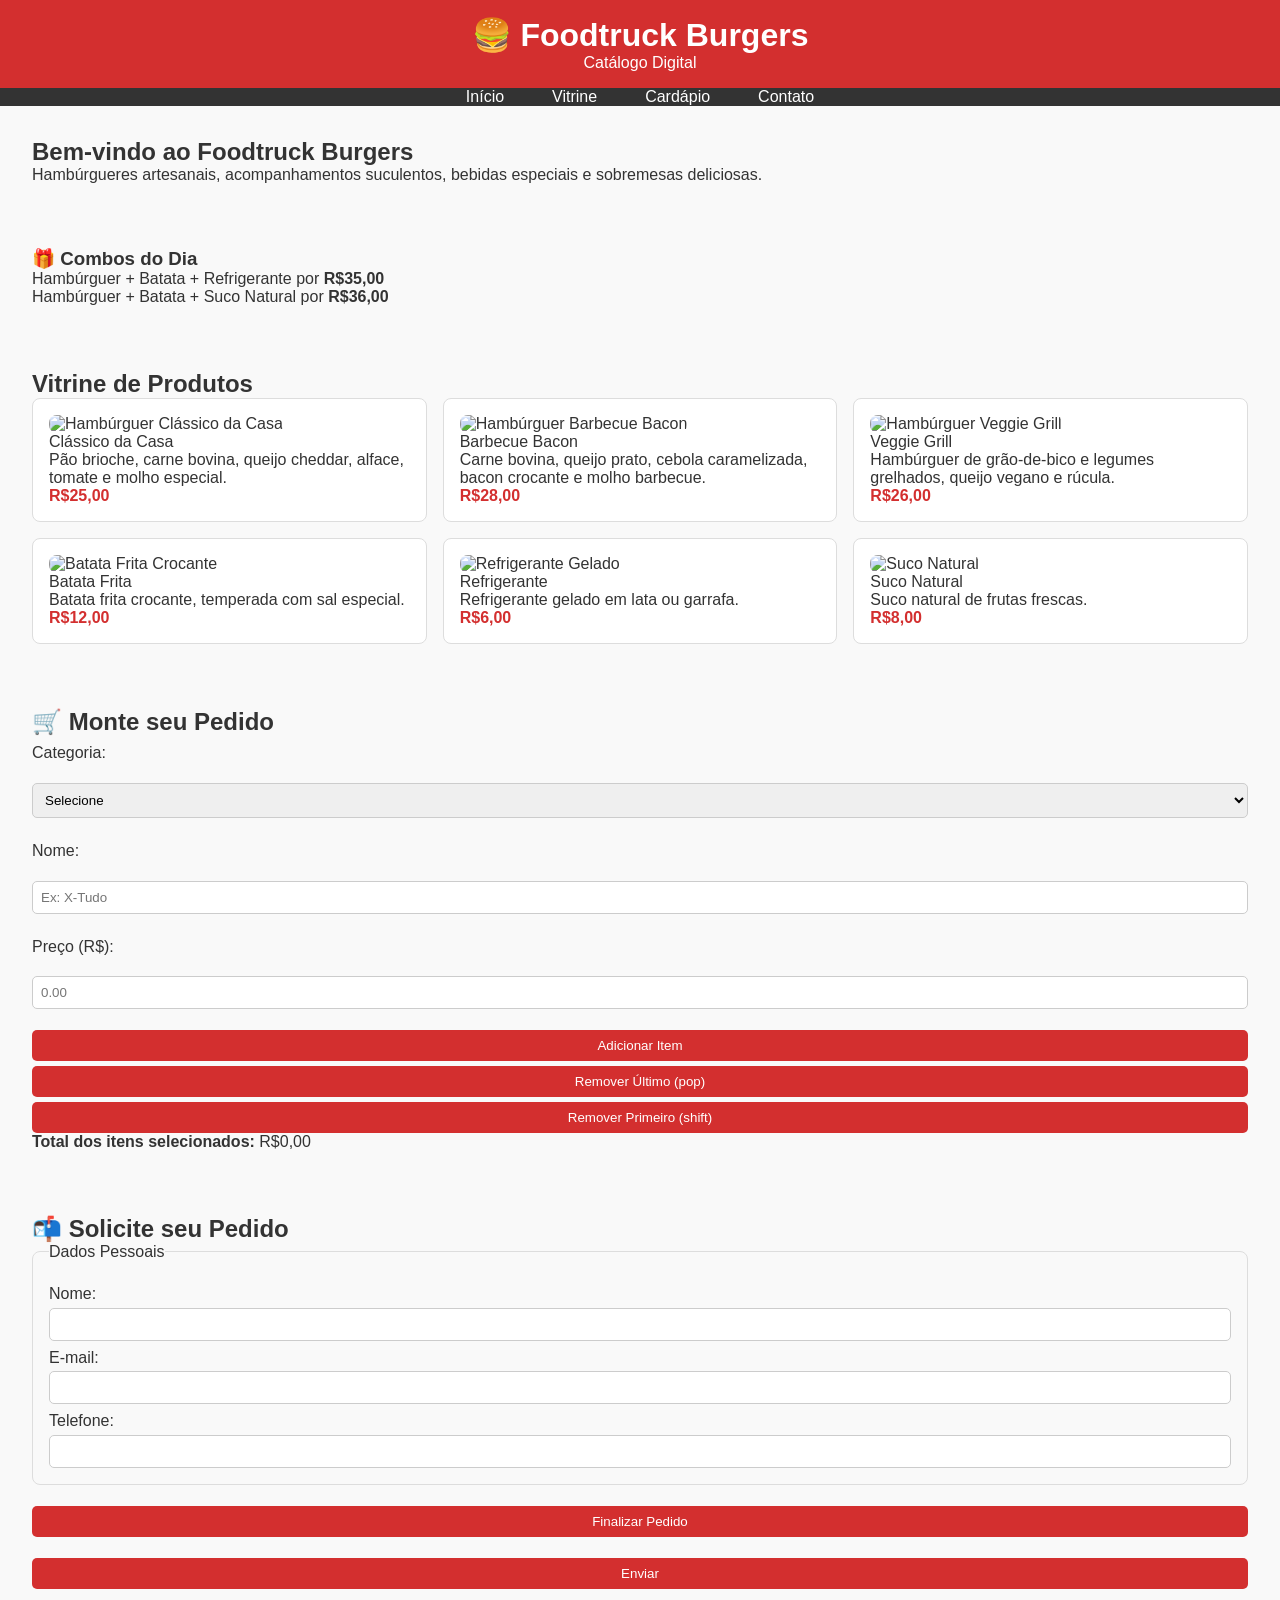
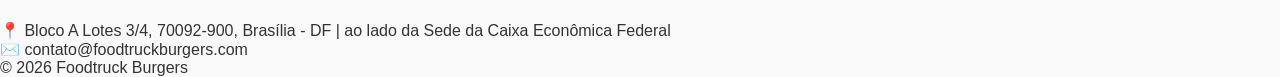
==== commit 565783eb: "Update index.html" ====
--- a/index.html
+++ b/index.html
@@ -3,43 +3,51 @@
 <head>
   <meta charset="UTF-8">
   <meta name="viewport" content="width=device-width, initial-scale=1.0">
-  <meta name="description" content="Catálogo digital do Foodtruck Burgers. Confira hambúrgueres, acompanhamentos, bebidas e sobremesas.">
+  <meta name="description" content="Catálogo digital do Foodtruck Burgers.">
   <title>Catálogo Digital - Foodtruck Burgers</title>
   <link rel="stylesheet" href="index.css">
 </head>
 <body>
+
+  
   <header>
-    <h1>Foodtruck Burgers</h1>
+    <h1>🍔 Foodtruck Burgers</h1>
     <p>Catálogo Digital</p>
   </header>
 
+ 
   <nav>
     <ul>
       <li><a href="#inicio">Início</a></li>
       <li><a href="#vitrine">Vitrine</a></li>
-      <li><a href="#tabela">Tabela</a></li>
+      <li><a href="#cardapio">Cardápio</a></li>
       <li><a href="#contato">Contato</a></li>
     </ul>
   </nav>
 
   <main>
+
+    
     <section id="inicio">
       <h2>Bem-vindo ao Foodtruck Burgers</h2>
-      <p>Confira nossos hambúrgueres artesanais, acompanhamentos suculentos, bebidas especiais e sobremesas deliciosas.</p>
+      <p>Hambúrgueres artesanais, acompanhamentos suculentos, bebidas especiais e sobremesas deliciosas.</p>
     </section>
 
+    
     <aside>
-      <h3>Combos</h3>
-      <p>Hambúrguer + Batata + Refrigerante por R$35,00</p>
-      <p>Hambúrguer + Batata + Suco Natural por R$36,00</p>
+      <h3>🎁 Combos do Dia</h3>
+      <p>Hambúrguer + Batata + Refrigerante por <strong>R$35,00</strong></p>
+      <p>Hambúrguer + Batata + Suco Natural por <strong>R$36,00</strong></p>
     </aside>
 
+    
     <section id="vitrine">
       <h2>Vitrine de Produtos</h2>
       <div class="produtos">
+
         <article class="card">
           <figure>
-            <img src="img/classico.jpg" alt="Hambúrguer Clássico da Casa">
+            <img src="IMG/classico.jpg" alt="Hambúrguer Clássico da Casa">
             <figcaption>Clássico da Casa</figcaption>
           </figure>
           <p>Pão brioche, carne bovina, queijo cheddar, alface, tomate e molho especial.</p>
@@ -48,7 +56,7 @@
 
         <article class="card">
           <figure>
-            <img src="img/barbecue.jpg" alt="Hambúrguer Barbecue Bacon">
+            <img src="IMG/barbecue.jpg" alt="Hambúrguer Barbecue Bacon">
             <figcaption>Barbecue Bacon</figcaption>
           </figure>
           <p>Carne bovina, queijo prato, cebola caramelizada, bacon crocante e molho barbecue.</p>
@@ -57,7 +65,7 @@
 
         <article class="card">
           <figure>
-            <img src="img/veggie.jpg" alt="Hambúrguer Veggie Grill">
+            <img src="IMG/veggie.jpg" alt="Hambúrguer Veggie Grill">
             <figcaption>Veggie Grill</figcaption>
           </figure>
           <p>Hambúrguer de grão-de-bico e legumes grelhados, queijo vegano e rúcula.</p>
@@ -66,7 +74,7 @@
 
         <article class="card">
           <figure>
-            <img src="img/batata.jpg" alt="Batata Frita Crocante">
+            <img src="IMG/batata.jpg" alt="Batata Frita Crocante">
             <figcaption>Batata Frita</figcaption>
           </figure>
           <p>Batata frita crocante, temperada com sal especial.</p>
@@ -75,7 +83,7 @@
 
         <article class="card">
           <figure>
-            <img src="img/refrigerante.jpg" alt="Refrigerante Gelado">
+            <img src="IMG/refrigerante.jpg" alt="Refrigerante Gelado">
             <figcaption>Refrigerante</figcaption>
           </figure>
           <p>Refrigerante gelado em lata ou garrafa.</p>
@@ -84,41 +92,60 @@
 
         <article class="card">
           <figure>
-            <img src="img/suco.jpg" alt="Suco Natural">
+            <img src="IMG/suco.jpg" alt="Suco Natural">
             <figcaption>Suco Natural</figcaption>
           </figure>
           <p>Suco natural de frutas frescas.</p>
           <p class="preco">R$8,00</p>
         </article>
+
       </div>
     </section>
 
-    <section id="tabela">
-      <h2>Tabela de Preços</h2>
-      <table>
-        <thead>
-          <tr>
-            <th>Categoria</th>
-            <th>Item</th>
-            <th>Preço</th>
-          </tr>
-        </thead>
-        <tbody>
-          <tr><td>Hambúrguer</td><td>Clássico da Casa</td><td>R$25,00</td></tr>
-          <tr><td>Hambúrguer</td><td>Barbecue Bacon</td><td>R$28,00</td></tr>
-          <tr><td>Hambúrguer</td><td>Veggie Grill</td><td>R$26,00</td></tr>
-          <tr><td>Acompanhamento</td><td>Batata Frita</td><td>R$12,00</td></tr>
-          <tr><td>Bebida</td><td>Refrigerante</td><td>R$6,00</td></tr>
-          <tr><td>Bebida</td><td>Suco Natural</td><td>R$8,00</td></tr>
-        </tbody>
-      </table>
+    
+    <section id="cardapio">
+      <h2>🛒 Monte seu Pedido</h2>
+
+      <form id="formItem">
+
+        <label for="categoria">Categoria:</label>
+        <select id="categoria" required>
+          <option value="">Selecione</option>
+          <option value="Hambúrguer">Hambúrguer</option>
+          <option value="Acompanhamento">Acompanhamento</option>
+          <option value="Bebida">Bebida</option>
+        </select>
+
+        <label for="nomeItem">Nome:</label>
+        <input id="nomeItem" type="text" placeholder="Ex: X-Tudo" required>
+
+        <label for="preco">Preço (R$):</label>
+        <input id="preco" type="number" step="0.01" min="0" placeholder="0.00" required>
+
+        
+        <button type="submit" id="btnSubmit">Adicionar Item</button>
+        <button type="button" id="btnCancelar" style="display:none">Cancelar</button>
+      </form>
+
+      
+      <div class="acoes-lista">
+        <button type="button" id="btnRemoverUltimo">Remover Último (pop)</button>
+        <button type="button" id="btnRemoverPrimeiro">Remover Primeiro (shift)</button>
+      </div>
+
+     
+      <ul id="listaItem"></ul>
+
+      
+      <p id="totalComprado"><strong>Total dos itens selecionados:</strong> R$0,00</p>
     </section>
 
     <section id="contato">
-      <h2>Solicite seu pedido</h2>
-      <form>
+      <h2>📬 Solicite seu Pedido</h2>
+      <form id="formContato">
         <fieldset>
           <legend>Dados Pessoais</legend>
+
           <label for="nome">Nome:</label>
           <input id="nome" name="nome" type="text" required>
 
@@ -129,48 +156,20 @@
           <input id="telefone" name="telefone" type="tel">
         </fieldset>
 
-        <fieldset>
-          <legend>Pedido</legend>
-          <label for="produto">Hambúrguer:</label>
-          <select id="produto" name="produto" required>
-            <option value="">Selecione</option>
-            <option value="classico">Clássico da Casa</option>
-            <option value="barbecue">Barbecue Bacon</option>
-            <option value="veggie">Veggie Grill</option>
-          </select>
-
-          <label for="acompanhamento">Acompanhamento:</label>
-          <select id="acompanhamento" name="acompanhamento">
-            <option value="">Selecione</option>
-            <option value="batata">Batata Frita</option>
-            <option value="sem">Nenhum</option>
-          </select>
-
-          <label for="bebida">Bebida:</label>
-          <select id="bebida" name="bebida">
-            <option value="">Selecione</option>
-            <option value="refrigerante">Refrigerante</option>
-            <option value="suco">Suco Natural</option>
-            <option value="agua">Água</option>
-            <option value="sem">Nenhuma</option>
-          </select>
-
-          <label for="quantidade">Quantidade:</label>
-          <input id="quantidade" name="quantidade" type="number" min="1">
-
-          <label for="mensagem">Mensagem:</label>
-          <textarea id="mensagem" name="mensagem"></textarea>
-        </fieldset>
-
+        <button type="button" id="finalizarPedido">Finalizar Pedido</button>
         <button type="submit">Enviar</button>
       </form>
     </section>
+
   </main>
 
+  
   <footer>
-    <p>Endereço: Bloco A Lotes 3/4, 70092-900, Brasília - DF, Brasil, ponto de referência: ao lado da Sede da Caixa Econômica Federal</p>
-    <p>Contato: contato@foodtruckburgers.com</p>
+    <p>📍 Bloco A Lotes 3/4, 70092-900, Brasília - DF | ao lado da Sede da Caixa Econômica Federal</p>
+    <p>✉️ contato@foodtruckburgers.com</p>
     <p>&copy; 2026 Foodtruck Burgers</p>
   </footer>
+
+  <script src="index.js"></script>
 </body>
 </html>
